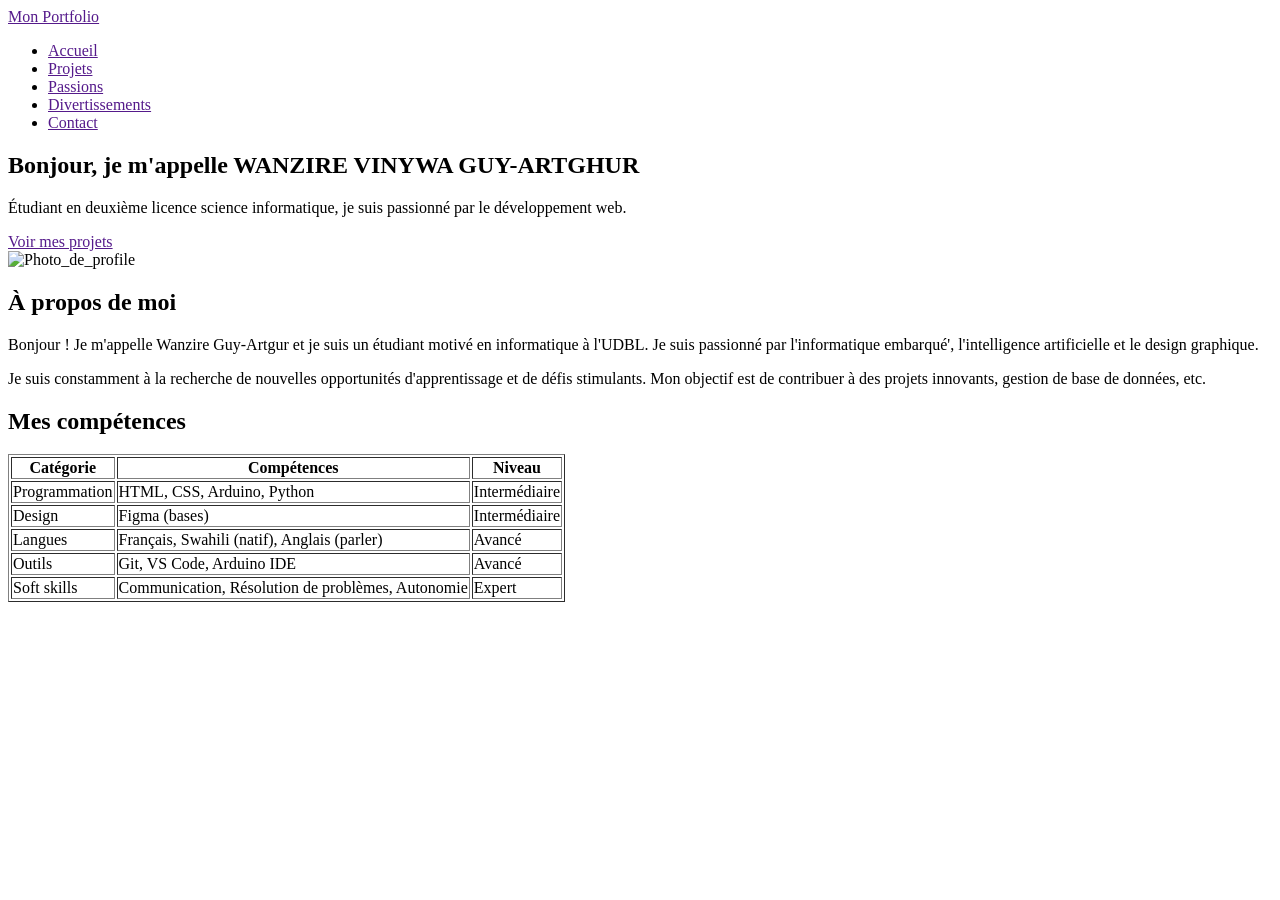
==== index.html @ 1b36f017 "stylisation de header" ====
<!DOCTYPE html>
<html lang="en">
<head>
    <meta charset="UTF-8">
    <meta name="viewport" content="width=device-width, initial-scale=1.0">
    <link rel="stylesheet" href="CSS/style.css">
    <link rel="stylesheet" href="https://cdnjs.cloudflare.com/ajax/libs/font-awesome/7.0.1/css/all.min.css" integrity="sha512-2SwdPD6INVrV/lHTZbO2nodKhrnDdJK9/kg2XD1r9uGqPo1cUbujc+IYdlYdEErWNu69gVcYgdxlmVmzTWnetw==" crossorigin="anonymous" referrerpolicy="no-referrer" />
    <link rel="preconnect" href="https://fonts.googleapis.com">
    <link rel="preconnect" href="https://fonts.gstatic.com" crossorigin>
    <link href="https://fonts.googleapis.com/css2?family=Roboto:ital,wght@0,100..900;1,100..900&display=swap" rel="stylesheet">
    <title>Mon Portfolio</title>
</head>

<body>

<header>
    <div>
        <a href="">Mon Portfolio</a>
    </div>
    <ul>
        <li><a href="">Accueil</a></li>
        <li><a href="">Projets</a></li>
        <li><a href="">Passions</a></li>
        <li><a href="">Divertissements</a></li>
        <li><a href="">Contact</a></li>
    </ul>
</header>

<main>

    <section>
        <div>
            <h1>Bonjour, je m'appelle WANZIRE VINYWA GUY-ARTGHUR</h1>
            <p>Étudiant en deuxième licence science informatique, je suis passionné par le développement web.</p>
            <a href="">Voir mes projets</a>
        </div>

        <div>
            <img src="Images/Wanz-Wanz.jpg" alt="Photo_de_profile" width="75" height="100">
        </div>
    </section>

    <section>
        <h1>À propos de moi</h1>

        <p>
            Bonjour ! Je m'appelle Wanzire Guy-Artgur et je suis un étudiant motivé
            en informatique à l'UDBL. Je suis passionné par l'informatique embarqué',
            l'intelligence artificielle et le design graphique.
        </p>

        <p>
            Je suis constamment à la recherche de nouvelles opportunités d'apprentissage
            et de défis stimulants. Mon objectif est de contribuer à des projets
            innovants, gestion de base de données, etc.
        </p>
    </section>

    <section>

        <h1>Mes compétences</h1>

        <table border="1">

            <tr>
                <th>Catégorie</th>
                <th>Compétences</th>
                <th>Niveau</th>
            </tr>

            <tr>
                <td>Programmation</td>
                <td>HTML, CSS, Arduino, Python</td>
                <td>Intermédiaire</td>
            </tr>

            <tr>
                <td>Design</td>
                <td>Figma (bases)</td>
                <td>Intermédiaire</td>
            </tr>

            <tr>
                <td>Langues</td>
                <td>Français, Swahili (natif), Anglais (parler)</td>
                <td>Avancé</td>
            </tr>

            <tr>
                <td>Outils</td>
                <td>Git, VS Code, Arduino IDE</td>
                <td>Avancé</td>
            </tr>

            <tr>
                <td>Soft skills</td>
                <td>Communication, Résolution de problèmes, Autonomie</td>
                <td>Expert</td>
            </tr>

        </table>

    </section>

</main>

</body>
</html>
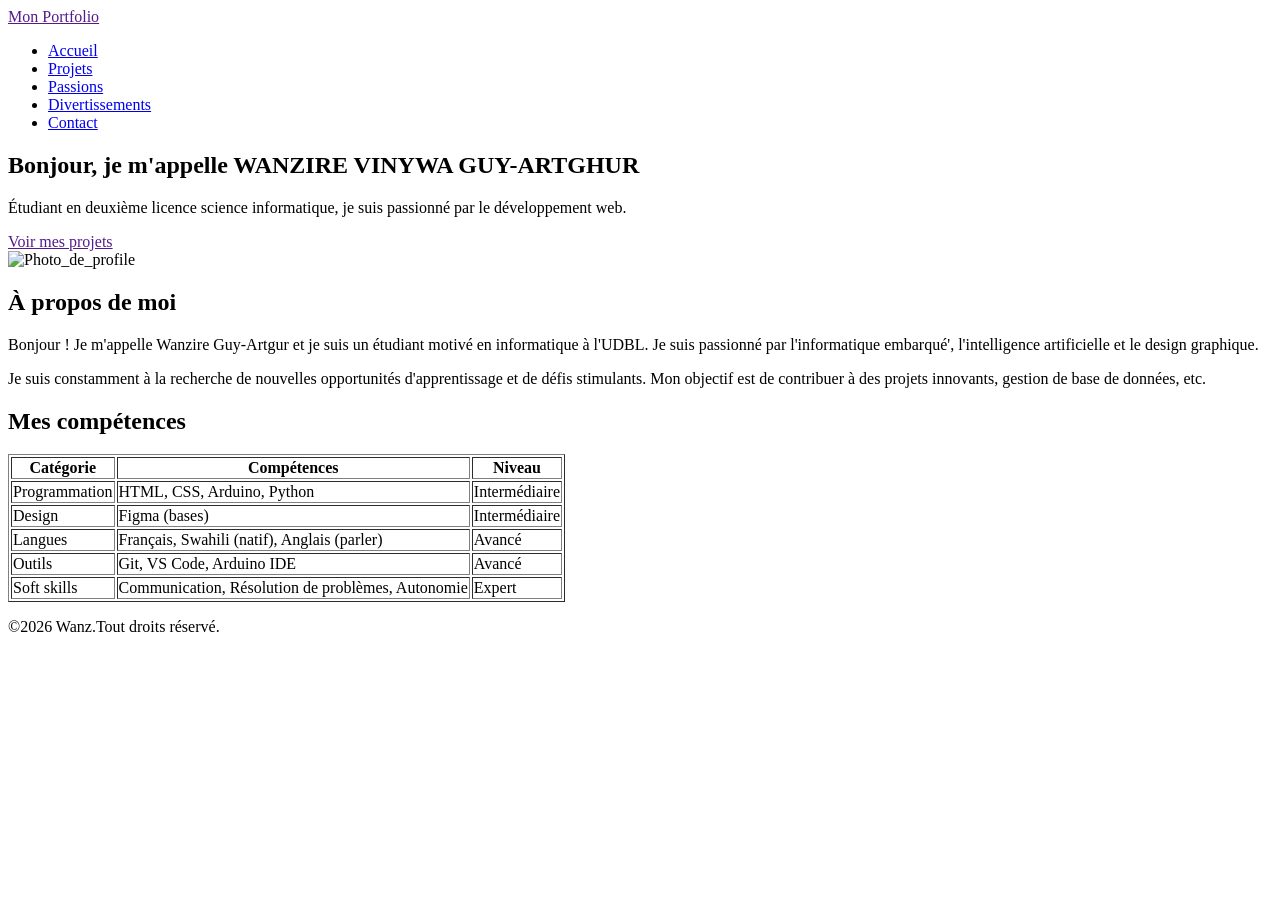
==== commit 41f81b65: "stylisation  de la barre de menu" ====
--- a/index.html
+++ b/index.html
@@ -11,19 +11,22 @@
     <title>Mon Portfolio</title>
 </head>
 
-<body>
+<body>  
 
 <header>
     <div>
         <a href="">Mon Portfolio</a>
     </div>
-    <ul>
-        <li><a href="">Accueil</a></li>
-        <li><a href="">Projets</a></li>
-        <li><a href="">Passions</a></li>
-        <li><a href="">Divertissements</a></li>
-        <li><a href="">Contact</a></li>
-    </ul>
+    
+    <nav>
+        <ul>
+            <li><a href="index.html" class="active">Accueil</a></li>
+            <li><a href="projet.html">Projets</a></li>
+            <li><a href="passion.html">Passions</a></li>
+            <li><a href="divertissement.html">Divertissements</a></li>
+            <li><a href="contact.html">Contact</a></li>
+        </ul>
+    </nav>
 </header>
 
 <main>
@@ -104,5 +107,14 @@
 
 </main>
 
+<footer>
+    <p>&copy;2026 Wanz.Tout droits réservé.</p>
+    <div class="icons">
+        <a href=""><i class="fab-band fa-github"></i></a>
+        <a href=""><i class="fab-band fa-linkedin"></i></a>
+        <a href=""><i class="fab-band fa-square-x-twiter"></i></a>
+    </div>
+</footer>
+
 </body>
 </html>
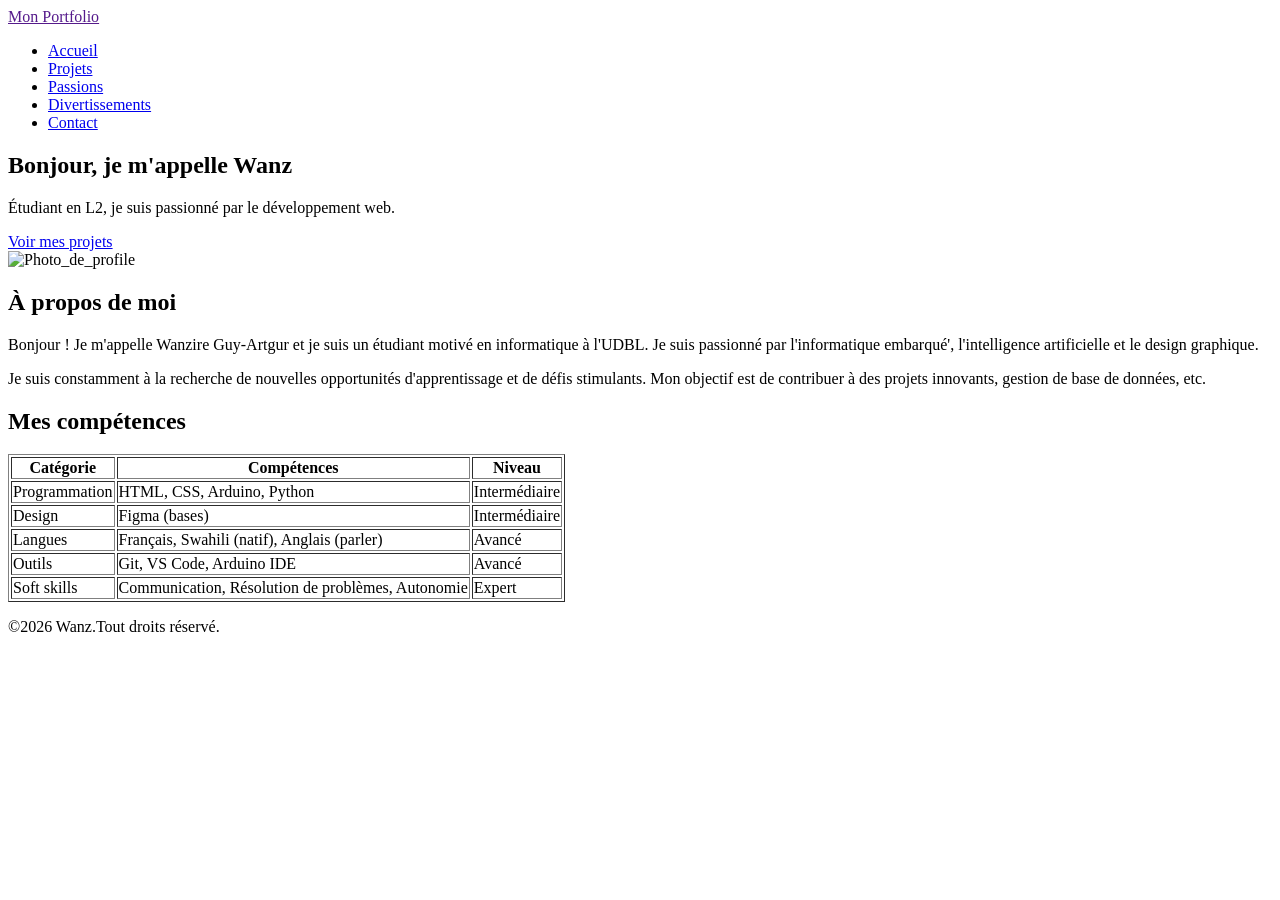
==== commit 2c93a174: "stylisation de section à propos" ====
--- a/index.html
+++ b/index.html
@@ -31,20 +31,20 @@
 
 <main>
 
-    <section>
+    <section class="hero">
         <div>
-            <h1>Bonjour, je m'appelle WANZIRE VINYWA GUY-ARTGHUR</h1>
-            <p>Étudiant en deuxième licence science informatique, je suis passionné par le développement web.</p>
-            <a href="">Voir mes projets</a>
+            <h2>Bonjour, je m'appelle Wanz</h2>
+            <p>Étudiant en L2, je suis passionné par le développement web.</p>
+            <a href="projet.html">Voir mes projets</a>
         </div>
 
         <div>
-            <img src="Images/Wanz-Wanz.jpg" alt="Photo_de_profile" width="75" height="100">
+            <img src="Images/Wanz-Wanz.jpg" alt="Photo_de_profile">
         </div>
     </section>
 
-    <section>
-        <h1>À propos de moi</h1>
+    <section class="apropos">
+        <h2>À propos de moi</h2>
 
         <p>
             Bonjour ! Je m'appelle Wanzire Guy-Artgur et je suis un étudiant motivé
@@ -59,9 +59,9 @@
         </p>
     </section>
 
-    <section>
+    <section class="competances">
 
-        <h1>Mes compétences</h1>
+        <h2>Mes compétences</h2>
 
         <table border="1">
 
@@ -110,9 +110,9 @@
 <footer>
     <p>&copy;2026 Wanz.Tout droits réservé.</p>
     <div class="icons">
-        <a href=""><i class="fab-band fa-github"></i></a>
-        <a href=""><i class="fab-band fa-linkedin"></i></a>
-        <a href=""><i class="fab-band fa-square-x-twiter"></i></a>
+        <a href=""><i class="fab fa-github"></i></a>
+        <a href=""><i class="fab fa-linkedin"></i></a>
+        <a href=""><i class="fab fa-square-x-twiter"></i></a>
     </div>
 </footer>
 
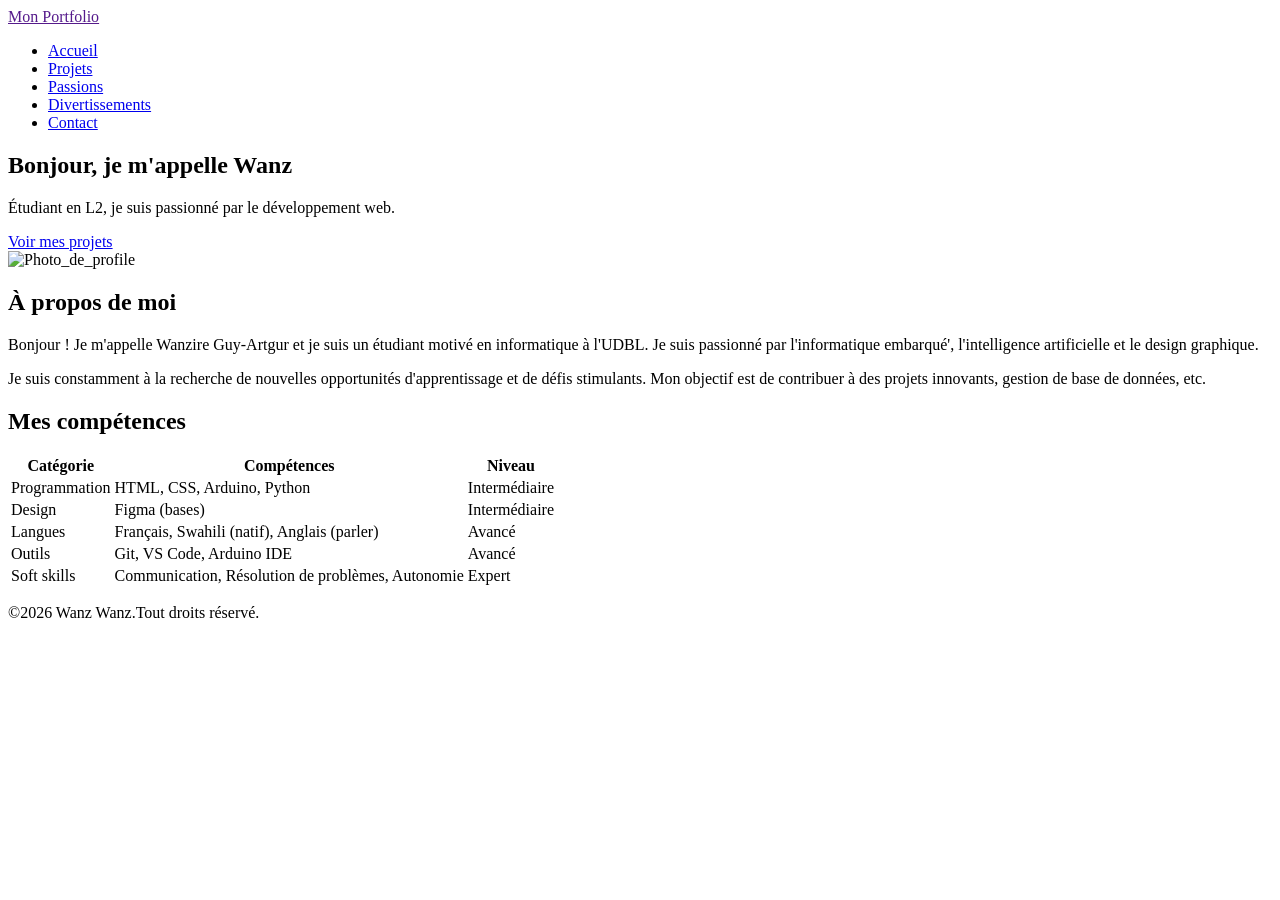
==== commit 39bd9f78: "Stylisation de la section mes compétences et footer" ====
--- a/index.html
+++ b/index.html
@@ -59,48 +59,50 @@
         </p>
     </section>
 
-    <section class="competances">
+    <section class="competences">
 
         <h2>Mes compétences</h2>
 
-        <table border="1">
-
+        <table>
+            <Thead>
             <tr>
                 <th>Catégorie</th>
                 <th>Compétences</th>
                 <th>Niveau</th>
             </tr>
+            </Thead>
 
-            <tr>
-                <td>Programmation</td>
-                <td>HTML, CSS, Arduino, Python</td>
-                <td>Intermédiaire</td>
-            </tr>
+            <tbody>
+                <tr>
+                    <td>Programmation</td>
+                    <td>HTML, CSS, Arduino, Python</td>
+                    <td>Intermédiaire</td>
+                </tr>
 
-            <tr>
-                <td>Design</td>
-                <td>Figma (bases)</td>
-                <td>Intermédiaire</td>
-            </tr>
+                <tr>
+                    <td>Design</td>
+                    <td>Figma (bases)</td>
+                    <td>Intermédiaire</td>
+                </tr>
 
-            <tr>
-                <td>Langues</td>
-                <td>Français, Swahili (natif), Anglais (parler)</td>
-                <td>Avancé</td>
-            </tr>
+                <tr>
+                    <td>Langues</td>
+                    <td>Français, Swahili (natif), Anglais (parler)</td>
+                    <td>Avancé</td>
+                </tr>
 
-            <tr>
-                <td>Outils</td>
-                <td>Git, VS Code, Arduino IDE</td>
-                <td>Avancé</td>
-            </tr>
+                <tr>
+                    <td>Outils</td>
+                    <td>Git, VS Code, Arduino IDE</td>
+                    <td>Avancé</td>
+                </tr>
 
-            <tr>
-                <td>Soft skills</td>
-                <td>Communication, Résolution de problèmes, Autonomie</td>
-                <td>Expert</td>
-            </tr>
-
+                <tr>
+                    <td>Soft skills</td>
+                    <td>Communication, Résolution de problèmes, Autonomie</td>
+                    <td>Expert</td>
+                </tr>
+            </tbody>
         </table>
 
     </section>
@@ -108,11 +110,11 @@
 </main>
 
 <footer>
-    <p>&copy;2026 Wanz.Tout droits réservé.</p>
-    <div class="icons">
+    <p>&copy;2026 Wanz Wanz.Tout droits réservé.</p>
+    <div>
         <a href=""><i class="fab fa-github"></i></a>
         <a href=""><i class="fab fa-linkedin"></i></a>
-        <a href=""><i class="fab fa-square-x-twiter"></i></a>
+        <a href=""><i class="fab fa-twiter"></i></a>
     </div>
 </footer>
 
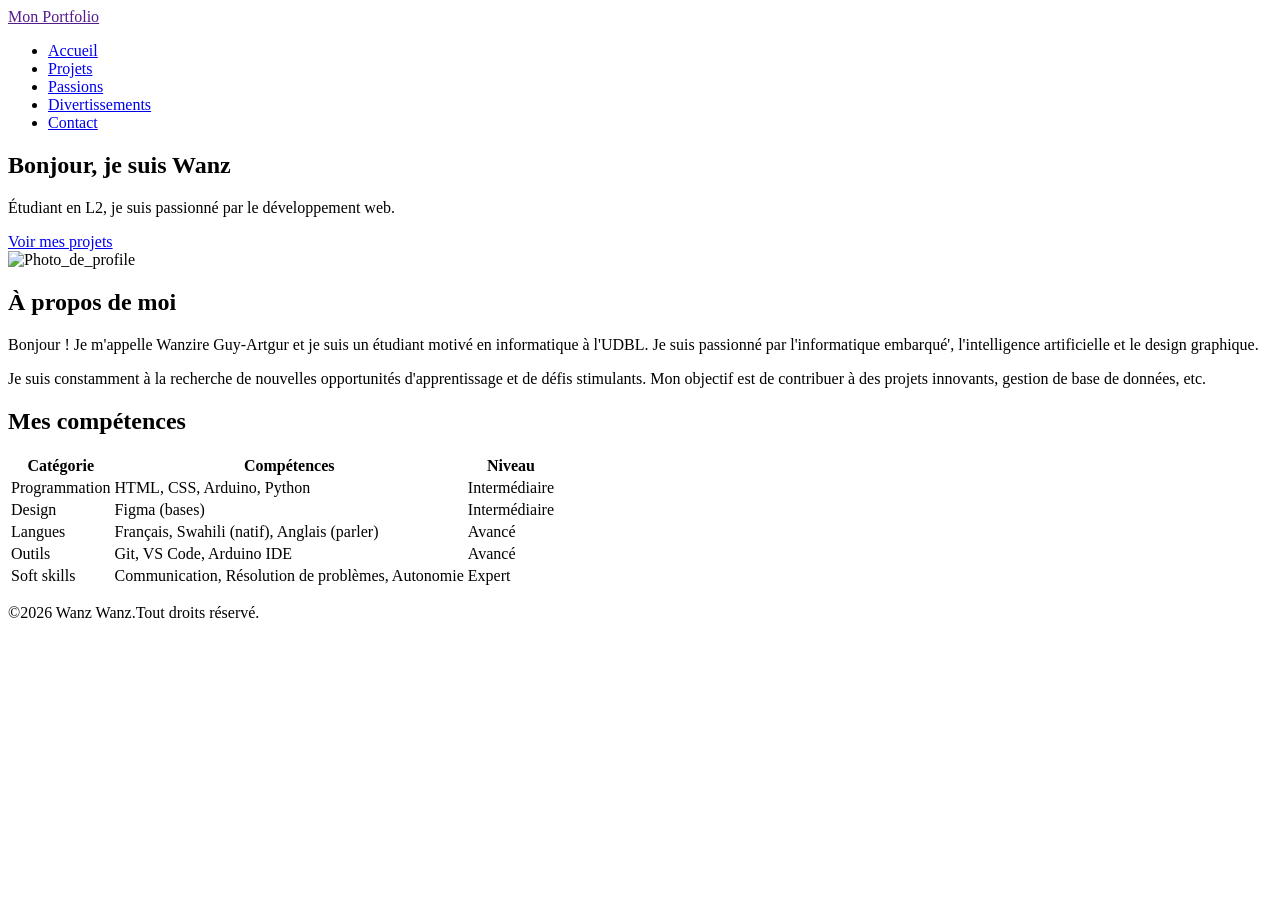
==== commit 9eccbe78: "Creation des pages Projet et Contact" ====
--- a/index.html
+++ b/index.html
@@ -33,7 +33,7 @@
 
     <section class="hero">
         <div>
-            <h2>Bonjour, je m'appelle Wanz</h2>
+            <h2>Bonjour, je suis Wanz</h2>
             <p>Étudiant en L2, je suis passionné par le développement web.</p>
             <a href="projet.html">Voir mes projets</a>
         </div>
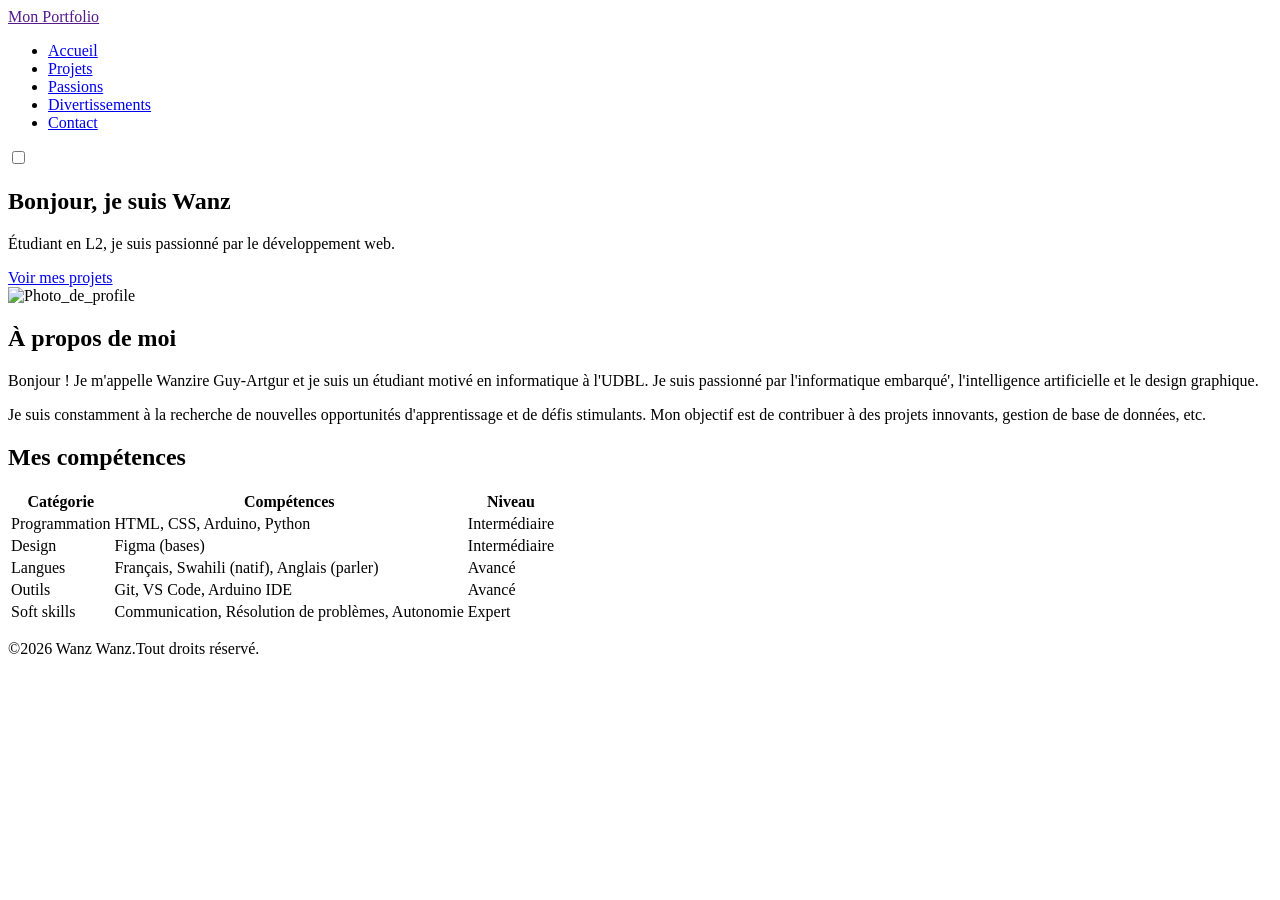
==== commit 39101b35: "Finalisation du Portfolio avec Script.js" ====
--- a/index.html
+++ b/index.html
@@ -27,6 +27,17 @@
             <li><a href="contact.html">Contact</a></li>
         </ul>
     </nav>
+
+    <div class="theme-switch-wrapper">
+        <label class="theme-switch" for="checkbox">
+            <input type="checkbox" id="checkbox" />
+            <div class="slider round">
+                <i class="fas fa-sun"></i>
+                <i class="fas fa-moon"></i>
+            </div>
+        </label>
+    </div>
+
 </header>
 
 <main>
@@ -111,12 +122,13 @@
 
 <footer>
     <p>&copy;2026 Wanz Wanz.Tout droits réservé.</p>
-    <div>
+     <div>
         <a href=""><i class="fab fa-github"></i></a>
         <a href=""><i class="fab fa-linkedin"></i></a>
-        <a href=""><i class="fab fa-twiter"></i></a>
+        <a href=""><i class="fab fa-twitter"></i></a>
     </div>
 </footer>
+<script src="script.js"></script>
 
 </body>
 </html>
